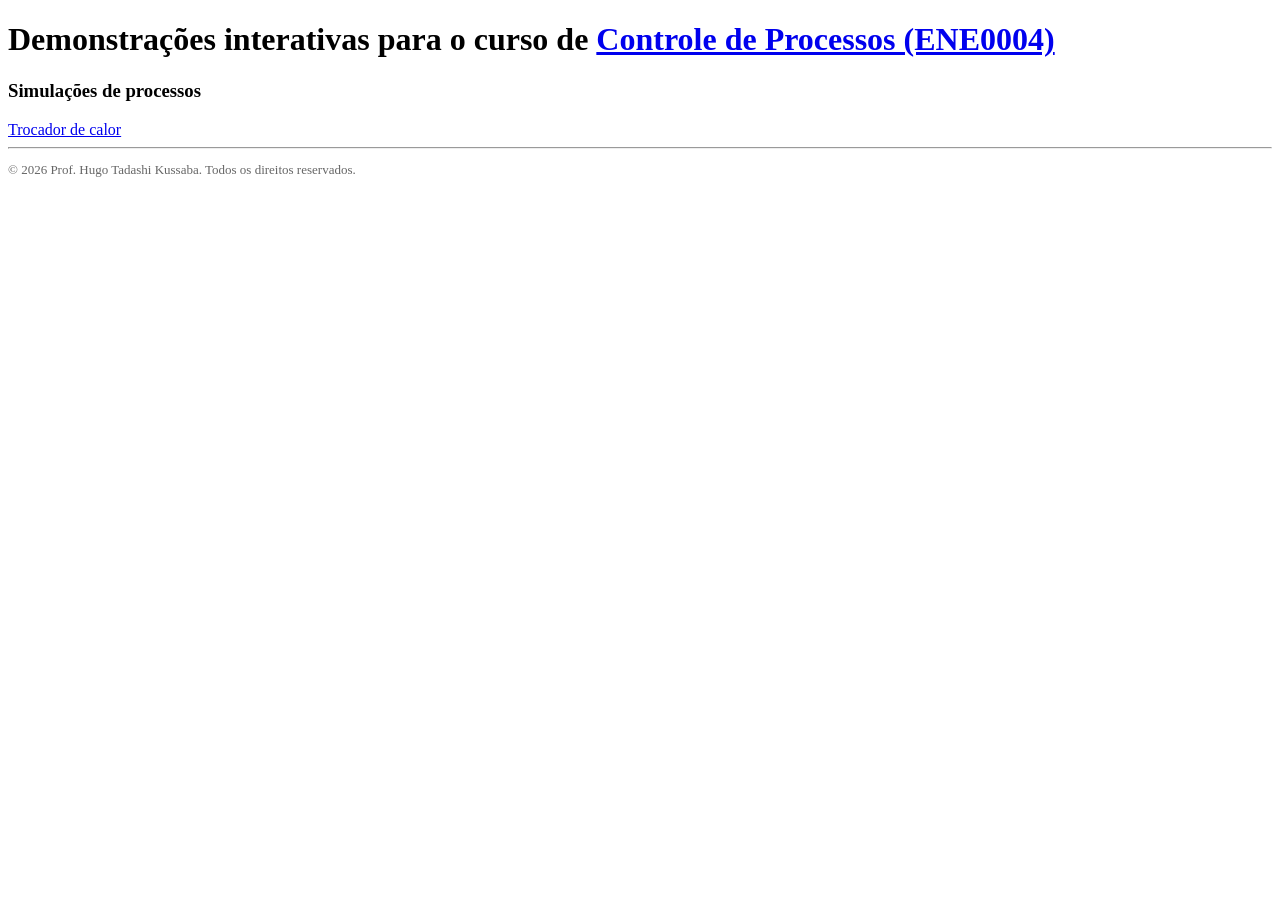
==== index.html @ 51e64301 "Add interactive temperature control demo for heat exchanger simulation" ====
<!DOCTYPE html>
<html lang="pt">
<head>
    <meta charset="UTF-8">
    <meta name="viewport" content="width=device-width, initial-scale=1.0">
    <title>ENE0068 - Sinais e sistemas em tempo discreto</title>
</head>
<body>    
    <h1>
      Demonstrações interativas para o curso de <a href="https://tinyurl.com/ENE0004-2026-1">Controle de Processos (ENE0004)</a>
    </h1>

    <h3>
        Simulações de processos 
    </h3>
    <a href="./echo_filter.html"> Trocador de calor  </a> <br>    
        

    <hr>
    <p style="font-size: small; color: #666;">
        &copy; 2026 Prof. Hugo Tadashi Kussaba. Todos os direitos reservados.
    </p>    
</body>
</html>
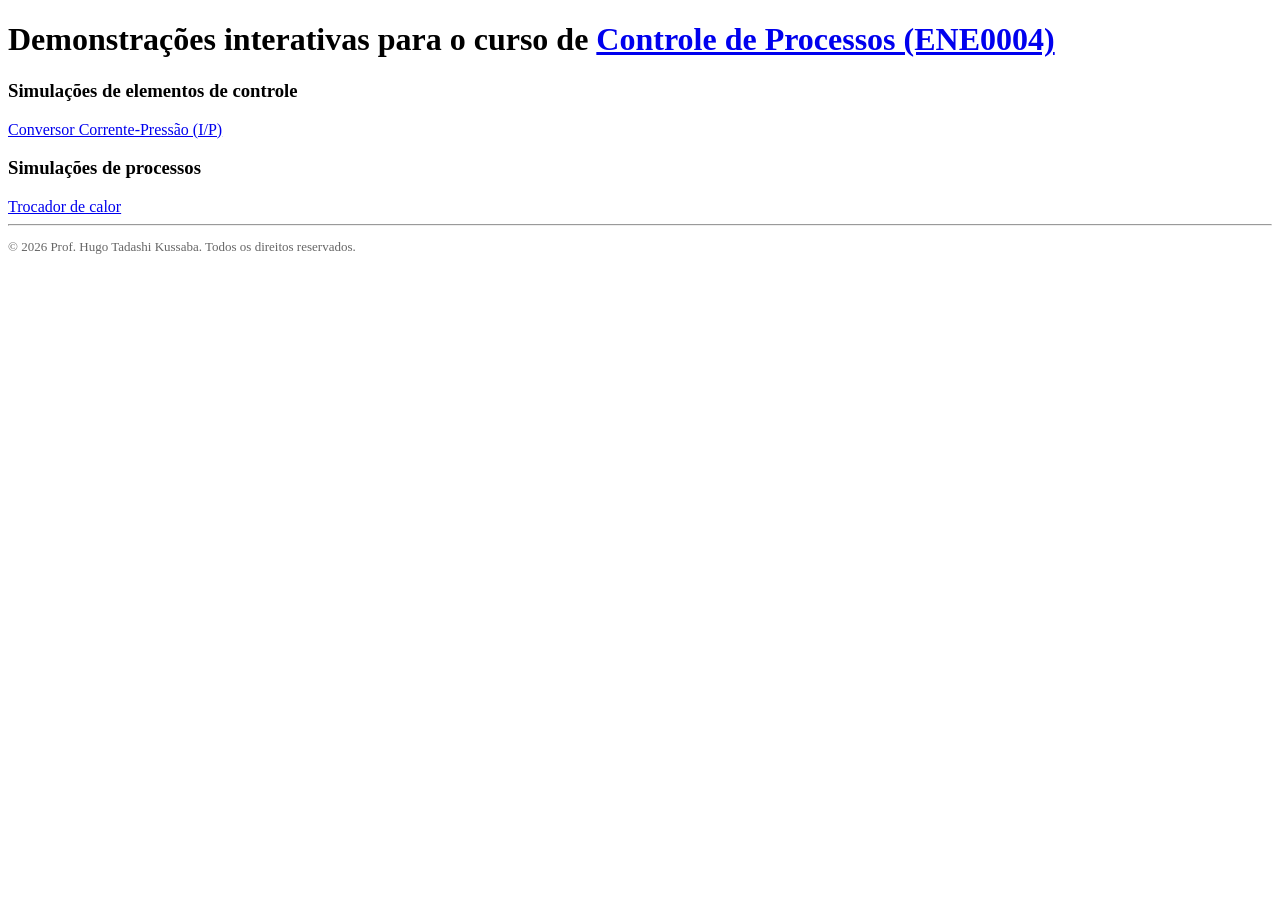
==== commit 79f25c4b: "Add new HTML file for I/P Converter simulation and update index.html to include a link" ====
--- a/index.html
+++ b/index.html
@@ -3,7 +3,7 @@
 <head>
     <meta charset="UTF-8">
     <meta name="viewport" content="width=device-width, initial-scale=1.0">
-    <title>ENE0068 - Sinais e sistemas em tempo discreto</title>
+    <title>ENE0004 - Controle de Processos</title>
 </head>
 <body>    
     <h1>
@@ -11,10 +11,15 @@
     </h1>
 
     <h3>
+        Simulações de elementos de controle
+    </h3>
+    <a href="./conversor_IP.html"> Conversor Corrente-Pressão (I/P)  </a> <br>
+
+    <h3>
         Simulações de processos 
     </h3>
-    <a href="./echo_filter.html"> Trocador de calor  </a> <br>    
-        
+    <a href="./heat_exchanger/index.html"> Trocador de calor  </a> <br>    
+
 
     <hr>
     <p style="font-size: small; color: #666;">
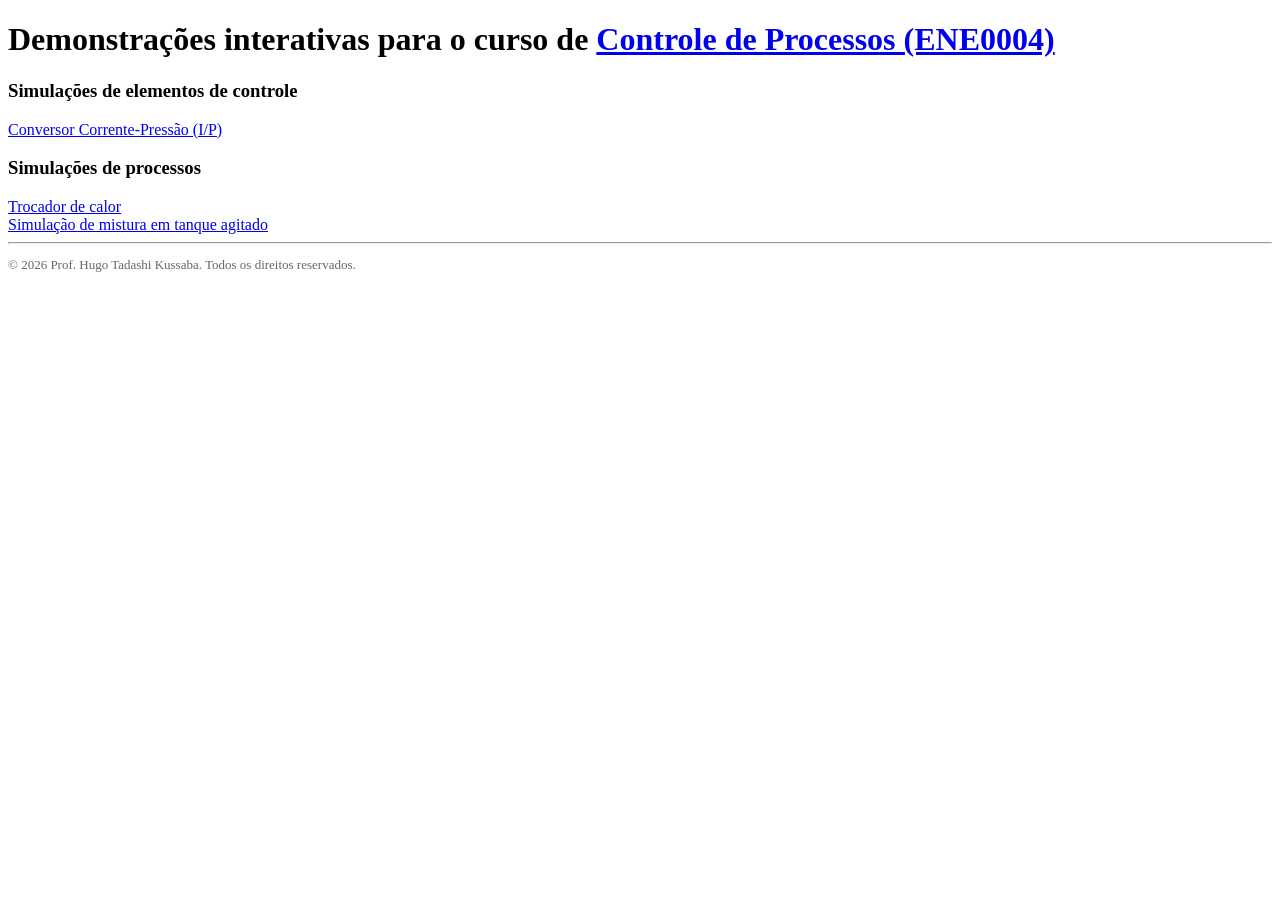
==== commit 6ef699e4: "Add simulation for mixing in agitated tank and update index.html" ====
--- a/index.html
+++ b/index.html
@@ -19,6 +19,7 @@
         Simulações de processos 
     </h3>
     <a href="./heat_exchanger/index.html"> Trocador de calor  </a> <br>    
+    <a href="mistura_tanque_agitado.html"> Simulação de mistura em tanque agitado </a> <br>
 
 
     <hr>
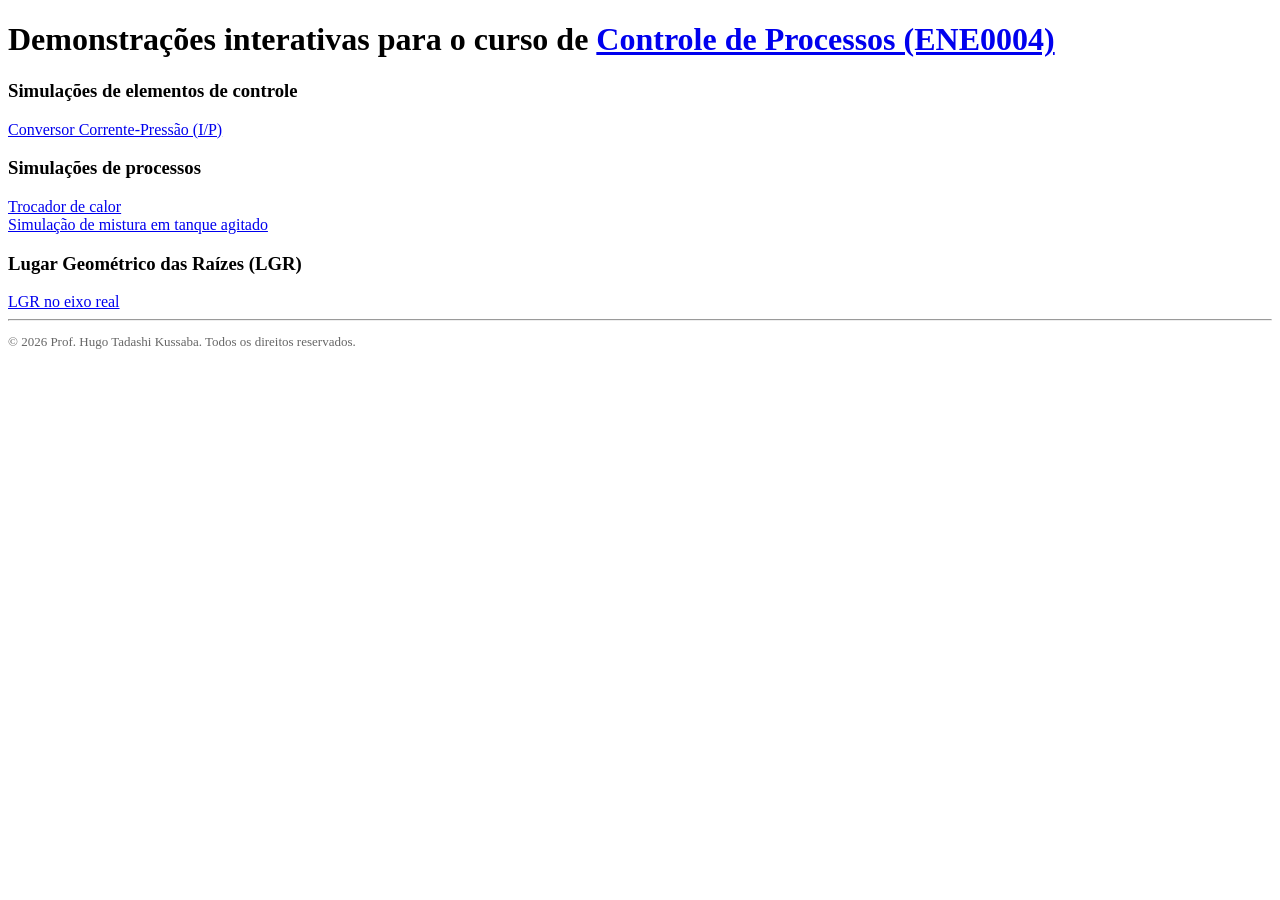
==== commit bab040b5: "Add "Lugar Geométrico das Raízes" section to index.html and create real_axis_rule.html for visualiza" ====
--- a/index.html
+++ b/index.html
@@ -21,7 +21,11 @@
     <a href="./heat_exchanger/index.html"> Trocador de calor  </a> <br>    
     <a href="mistura_tanque_agitado.html"> Simulação de mistura em tanque agitado </a> <br>
 
-
+    <h3>
+        Lugar Geométrico das Raízes (LGR)
+    </h3>
+    <a href="./root_locus/real_axis_rule.html"> LGR no eixo real </a> <br>    
+    
     <hr>
     <p style="font-size: small; color: #666;">
         &copy; 2026 Prof. Hugo Tadashi Kussaba. Todos os direitos reservados.
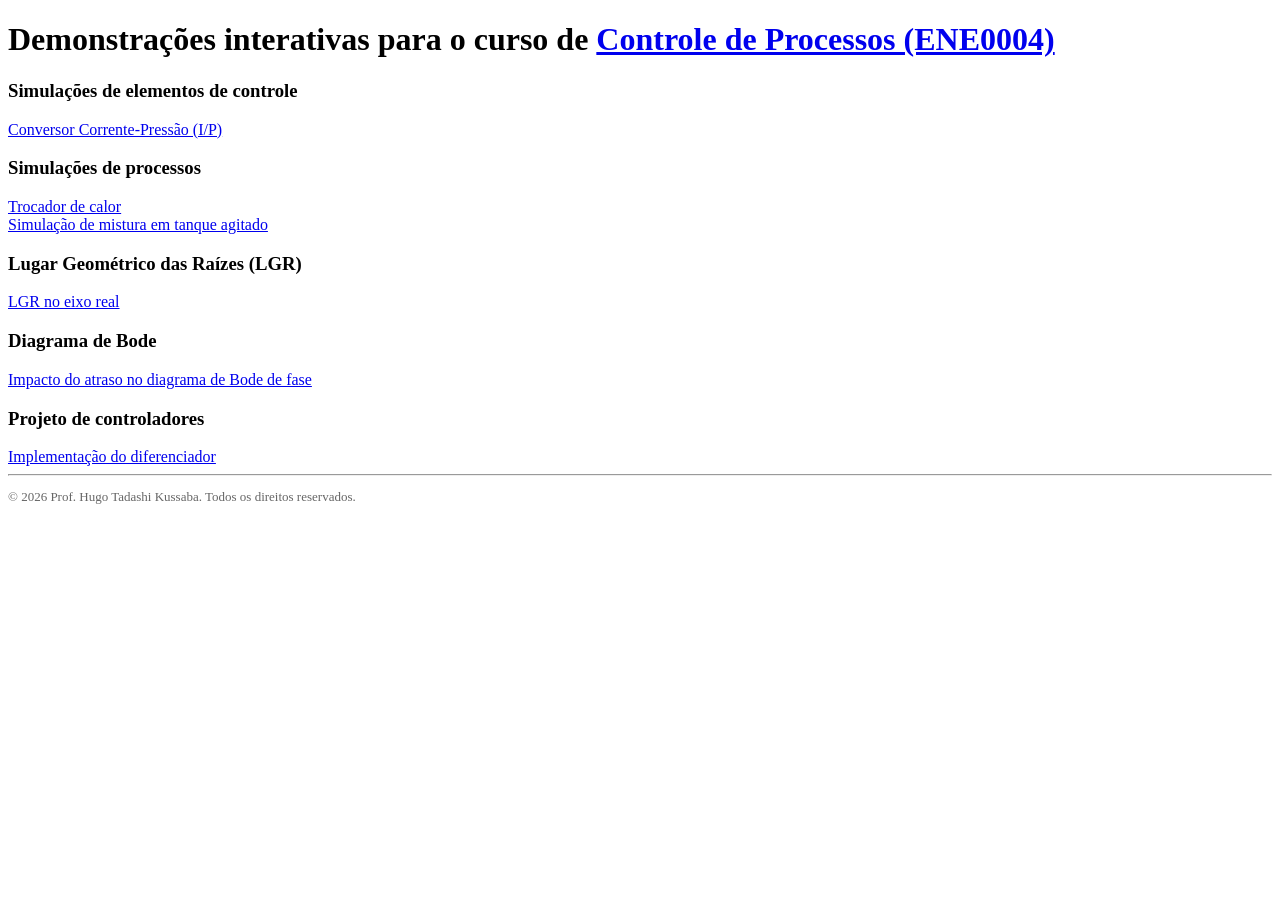
==== commit 2616f388: "Add simulation for Bode diagram of delay and differentiator transfer function" ====
--- a/index.html
+++ b/index.html
@@ -26,9 +26,20 @@
     </h3>
     <a href="./root_locus/real_axis_rule.html"> LGR no eixo real </a> <br>    
     
+    <h3>
+        Diagrama de Bode
+    </h3>
+    <a href="bode_delay.html"> Impacto do atraso no diagrama de Bode de fase </a> <br> 
+
+    <h3>
+        Projeto de controladores
+    </h3>
+    <a href="differentiator.html"> Implementação do diferenciador </a> <br>
+
     <hr>
     <p style="font-size: small; color: #666;">
         &copy; 2026 Prof. Hugo Tadashi Kussaba. Todos os direitos reservados.
     </p>    
+
 </body>
 </html>
